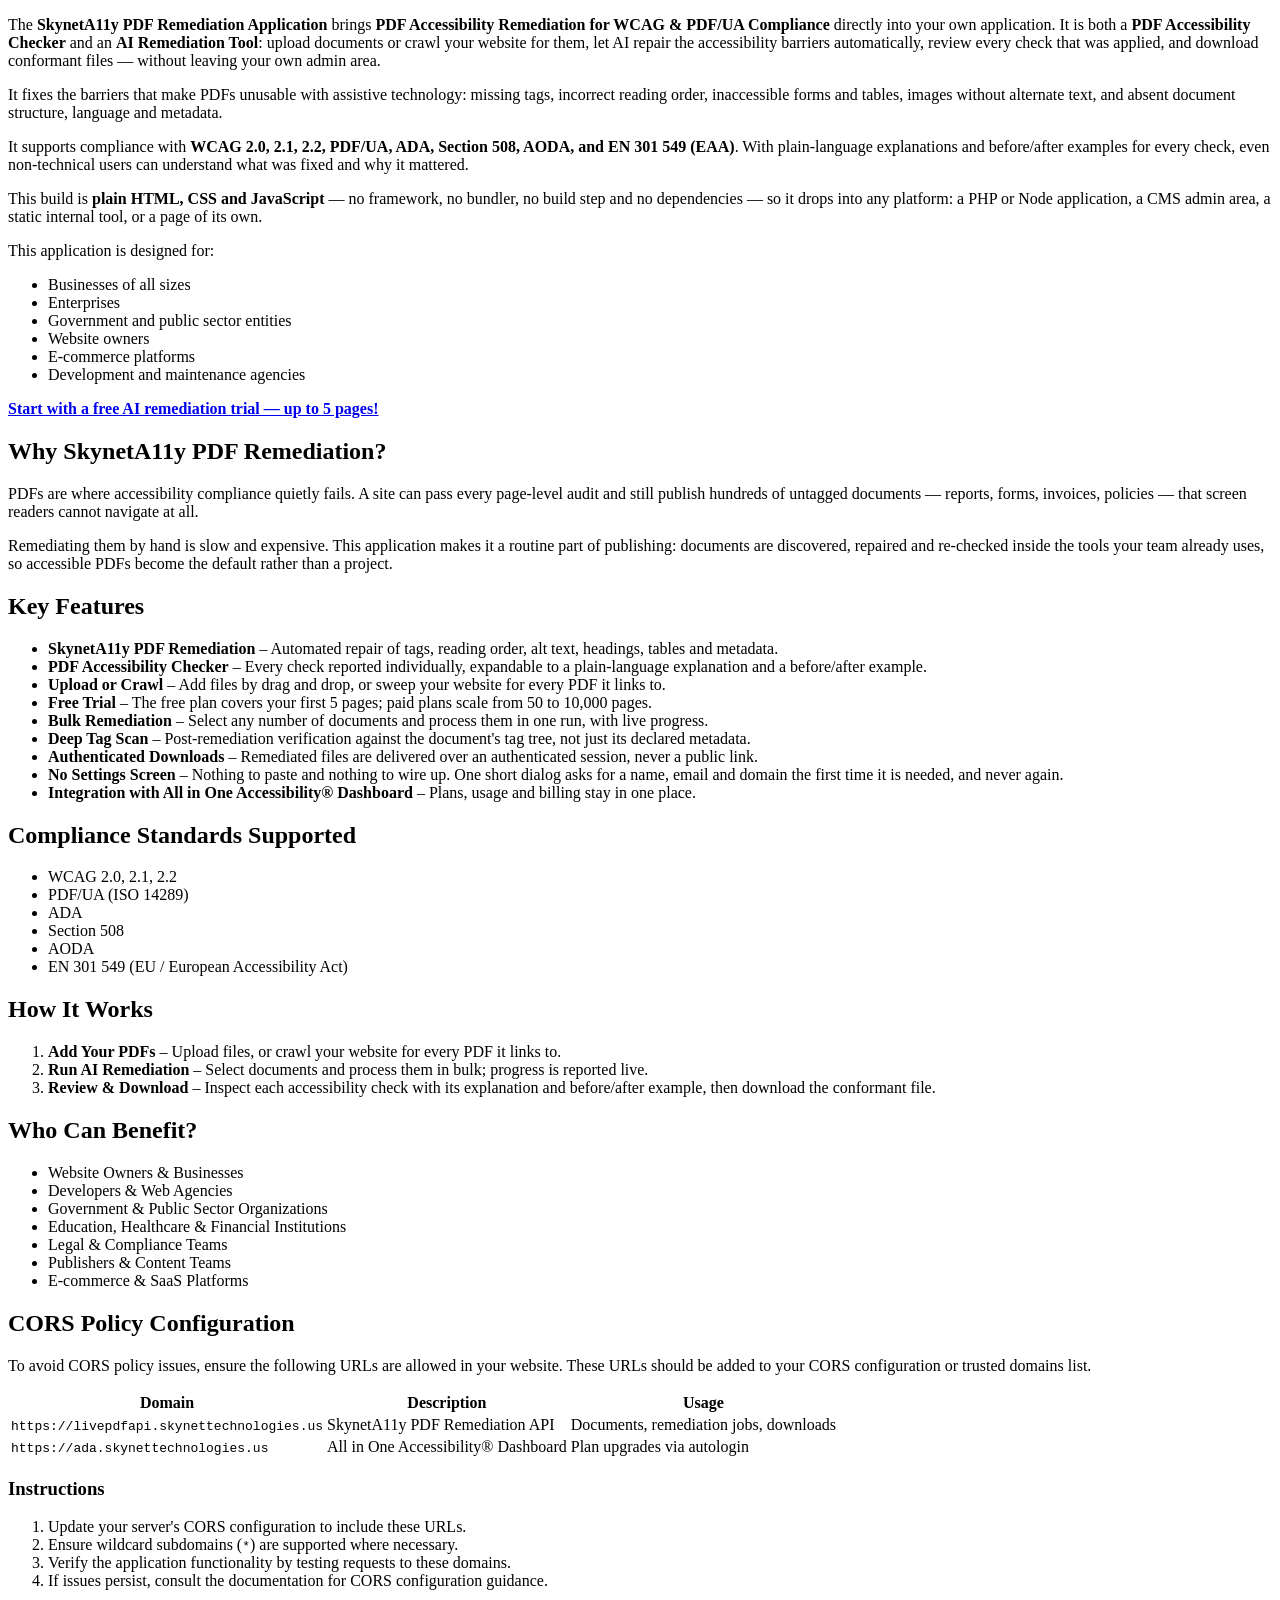
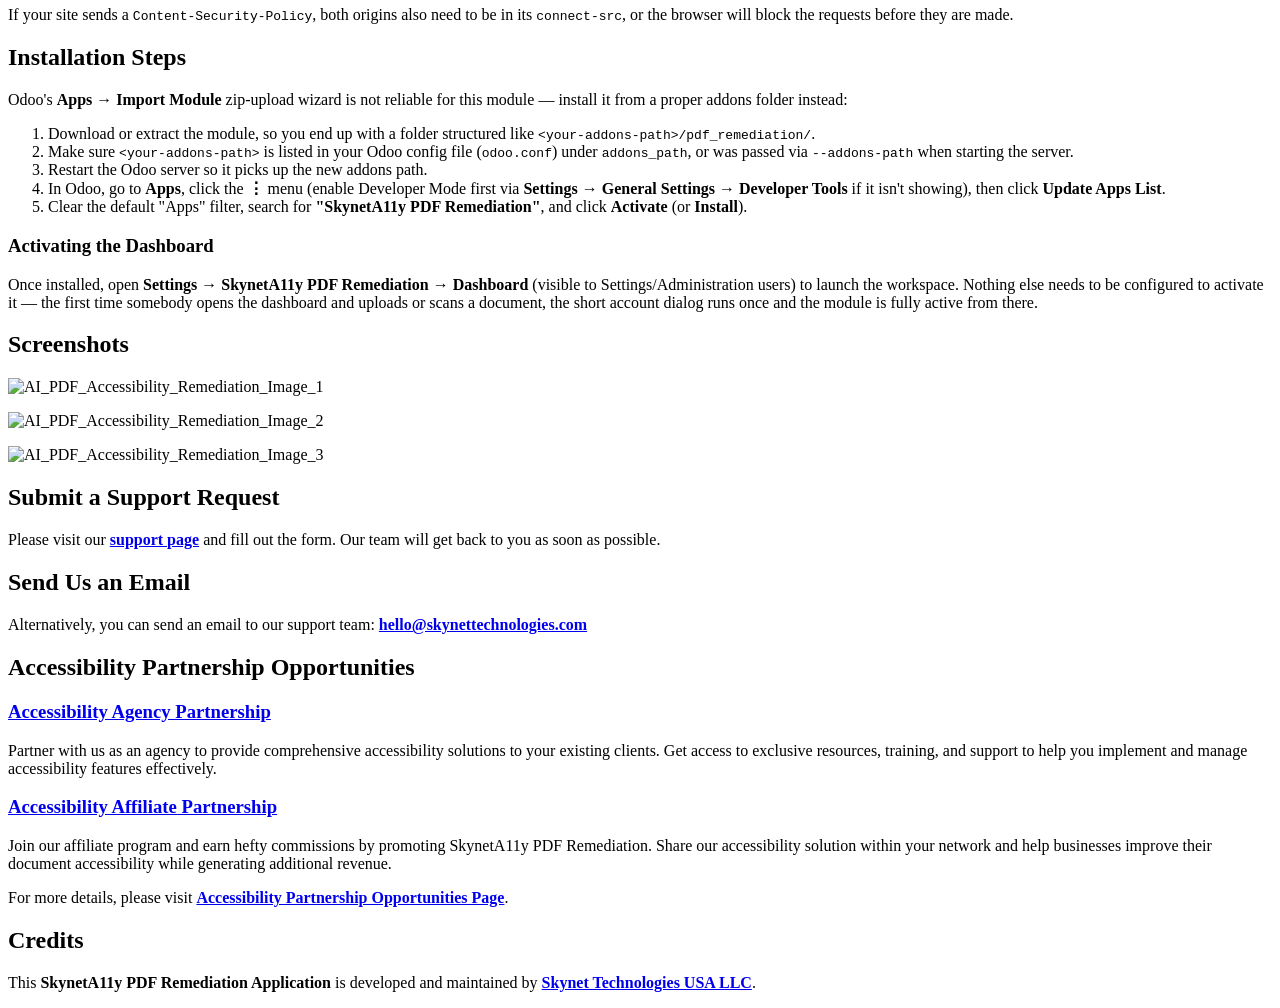
==== odoo_skynetA11y_pdf_remediation/static/description/index.html @ 9ebf7593 "first commit" ====
<!DOCTYPE html>
<html lang="en">
   <head>
      <meta http-equiv="Content-Type" content="text/html; charset=UTF-8">
      <title>SkynetA11y PDF Remediation</title>
   </head>
   <body>
      <p>
         The <strong>SkynetA11y PDF Remediation Application</strong> brings <strong>PDF Accessibility Remediation for WCAG &amp; PDF/UA Compliance</strong> directly into your own application. It is both a <strong>PDF Accessibility Checker</strong> and an <strong>AI Remediation Tool</strong>: upload documents or crawl your website for them, let AI repair the accessibility barriers automatically, review every check that was applied, and download conformant files &#8212; without leaving your own admin area.
      </p>
      <p>
         It fixes the barriers that make PDFs unusable with assistive technology: missing tags, incorrect reading order, inaccessible forms and tables, images without alternate text, and absent document structure, language and metadata.
      </p>
      <p>
         It supports compliance with <strong>WCAG 2.0, 2.1, 2.2, PDF/UA, ADA, Section 508, AODA, and EN 301 549 (EAA)</strong>. With plain-language explanations and before/after examples for every check, even non-technical users can understand what was fixed and why it mattered.
      </p>
      <p>
         This build is <strong>plain HTML, CSS and JavaScript</strong> &#8212; no framework, no bundler, no build step and no dependencies &#8212; so it drops into any platform: a PHP or Node application, a CMS admin area, a static internal tool, or a page of its own.
      </p>
      <p>This application is designed for:</p>
      <ul>
         <li>Businesses of all sizes</li>
         <li>Enterprises</li>
         <li>Government and public sector entities</li>
         <li>Website owners</li>
         <li>E-commerce platforms</li>
         <li>Development and maintenance agencies</li>
      </ul>
      <p>
         <strong><a href="https://www.skynettechnologies.com/pdf-accessibility-remediation">Start with a free AI remediation trial &#8212; up to 5 pages!</a></strong>
      </p>

      <h2 id="why-ai-pdf-accessibility-remediation">Why SkynetA11y PDF Remediation?</h2>
      <p>
         PDFs are where accessibility compliance quietly fails. A site can pass every page-level audit and still publish hundreds of untagged documents &#8212; reports, forms, invoices, policies &#8212; that screen readers cannot navigate at all.
      </p>
      <p>
         Remediating them by hand is slow and expensive. This application makes it a routine part of publishing: documents are discovered, repaired and re-checked inside the tools your team already uses, so accessible PDFs become the default rather than a project.
      </p>

      <h2 id="key-features">Key Features</h2>
      <ul>
         <li><strong>SkynetA11y PDF Remediation</strong> &#8211; Automated repair of tags, reading order, alt text, headings, tables and metadata.</li>
         <li><strong>PDF Accessibility Checker</strong> &#8211; Every check reported individually, expandable to a plain-language explanation and a before/after example.</li>
         <li><strong>Upload or Crawl</strong> &#8211; Add files by drag and drop, or sweep your website for every PDF it links to.</li>
         <li><strong>Free Trial</strong> &#8211; The free plan covers your first 5 pages; paid plans scale from 50 to 10,000 pages.</li>
         <li><strong>Bulk Remediation</strong> &#8211; Select any number of documents and process them in one run, with live progress.</li>
         <li><strong>Deep Tag Scan</strong> &#8211; Post-remediation verification against the document&#39;s tag tree, not just its declared metadata.</li>
         <li><strong>Authenticated Downloads</strong> &#8211; Remediated files are delivered over an authenticated session, never a public link.</li>
         <li><strong>No Settings Screen</strong> &#8211; Nothing to paste and nothing to wire up. One short dialog asks for a name, email and domain the first time it is needed, and never again.</li>
         <li><strong>Integration with All in One Accessibility&reg; Dashboard</strong> &#8211; Plans, usage and billing stay in one place.</li>
      </ul>

      <h2 id="compliance-standards-supported">Compliance Standards Supported</h2>
      <ul>
         <li>WCAG 2.0, 2.1, 2.2</li>
         <li>PDF/UA (ISO 14289)</li>
         <li>ADA</li>
         <li>Section 508</li>
         <li>AODA</li>
         <li>EN 301 549 (EU / European Accessibility Act)</li>
      </ul>

      <h2 id="how-it-works">How It Works</h2>
      <ol>
         <li><strong>Add Your PDFs</strong> &#8211; Upload files, or crawl your website for every PDF it links to.</li>
         <li><strong>Run AI Remediation</strong> &#8211; Select documents and process them in bulk; progress is reported live.</li>
         <li><strong>Review &amp; Download</strong> &#8211; Inspect each accessibility check with its explanation and before/after example, then download the conformant file.</li>
      </ol>

      <h2 id="who-can-benefit">Who Can Benefit?</h2>
      <ul>
         <li>Website Owners &amp; Businesses</li>
         <li>Developers &amp; Web Agencies</li>
         <li>Government &amp; Public Sector Organizations</li>
         <li>Education, Healthcare &amp; Financial Institutions</li>
         <li>Legal &amp; Compliance Teams</li>
         <li>Publishers &amp; Content Teams</li>
         <li>E-commerce &amp; SaaS Platforms</li>
      </ul>

      <h2 id="cors-policy-configuration">CORS Policy Configuration</h2>
      <p>
         To avoid CORS policy issues, ensure the following URLs are allowed in your website. These URLs should be added to your CORS configuration or trusted domains list.
      </p>
      <table>
         <thead>
            <tr>
               <th><strong>Domain</strong></th>
               <th><strong>Description</strong></th>
               <th><strong>Usage</strong></th>
            </tr>
         </thead>
         <tbody>
            <tr>
               <td><code>https://livepdfapi.skynettechnologies.us</code></td>
               <td>SkynetA11y PDF Remediation API</td>
               <td>Documents, remediation jobs, downloads</td>
            </tr>
            <tr>
               <td><code>https://ada.skynettechnologies.us</code></td>
               <td>All in One Accessibility&reg; Dashboard</td>
               <td>Plan upgrades via autologin</td>
            </tr>
         </tbody>
      </table>
      <h3 id="instructions">Instructions</h3>
      <ol>
         <li>Update your server&#39;s CORS configuration to include these URLs.</li>
         <li>Ensure wildcard subdomains (<code>*</code>) are supported where necessary.</li>
         <li>Verify the application functionality by testing requests to these domains.</li>
         <li>If issues persist, consult the documentation for CORS configuration guidance.</li>
      </ol>
      <p>
         If your site sends a <code>Content-Security-Policy</code>, both origins also need to be in its <code>connect-src</code>, or the browser will block the requests before they are made.
      </p>

      <h2 id="installation-steps">Installation Steps</h2>
      <p>
         Odoo&#39;s <strong>Apps &rarr; Import Module</strong> zip-upload wizard is not reliable for this module &#8212; install it from a proper addons folder instead:
      </p>
      <ol>
         <li>Download or extract the module, so you end up with a folder structured like <code>&lt;your-addons-path&gt;/pdf_remediation/</code>.</li>
         <li>Make sure <code>&lt;your-addons-path&gt;</code> is listed in your Odoo config file (<code>odoo.conf</code>) under <code>addons_path</code>, or was passed via <code>--addons-path</code> when starting the server.</li>
         <li>Restart the Odoo server so it picks up the new addons path.</li>
         <li>In Odoo, go to <strong>Apps</strong>, click the <strong>&#8942;</strong> menu (enable Developer Mode first via <strong>Settings &rarr; General Settings &rarr; Developer Tools</strong> if it isn&#39;t showing), then click <strong>Update Apps List</strong>.</li>
         <li>Clear the default &#34;Apps&#34; filter, search for <strong>&#34;SkynetA11y PDF Remediation&#34;</strong>, and click <strong>Activate</strong> (or <strong>Install</strong>).</li>
      </ol>
      <h3 id="activating-the-dashboard">Activating the Dashboard</h3>
      <p>
         Once installed, open <strong>Settings &rarr; SkynetA11y PDF Remediation &rarr; Dashboard</strong> (visible to Settings/Administration users) to launch the workspace. Nothing else needs to be configured to activate it &#8212; the first time somebody opens the dashboard and uploads or scans a document, the short account dialog runs once and the module is fully active from there.
      </p>

      <h2 id="screenshots">Screenshots</h2>
      <p><img src="https://www.skynettechnologies.com/sites/default/files/AiPdfAccessibilityRemediation/AI_PDF_Accessibility_Remediation_Image_1.png" alt="AI_PDF_Accessibility_Remediation_Image_1"></p>
      <p><img src="https://www.skynettechnologies.com/sites/default/files/AiPdfAccessibilityRemediation/AI_PDF_Accessibility_Remediation_Image_2.png" alt="AI_PDF_Accessibility_Remediation_Image_2"></p>
      <p><img src="https://www.skynettechnologies.com/sites/default/files/AiPdfAccessibilityRemediation/AI_PDF_Accessibility_Remediation_Image_3.png" alt="AI_PDF_Accessibility_Remediation_Image_3"></p>

      <h2 id="submit-a-support-request">Submit a Support Request</h2>
      <p>
         Please visit our <strong><a href="https://www.skynettechnologies.com/report-accessibility-problem">support page</a></strong> and fill out the form. Our team will get back to you as soon as possible.
      </p>

      <h2 id="send-us-an-email">Send Us an Email</h2>
      <p>
         Alternatively, you can send an email to our support team:
         <strong><a href="mailto:hello@skynettechnologies.com">hello@skynettechnologies.com</a></strong>
      </p>

      <h2 id="accessibility-partnership-opportunities">Accessibility Partnership Opportunities</h2>
      <h3 id="-accessibility-agency-partnership-https-www-skynettechnologies-com-agency-partners-"><strong><a href="https://www.skynettechnologies.com/agency-partners">Accessibility Agency Partnership</a></strong></h3>
      <p>
         Partner with us as an agency to provide comprehensive accessibility solutions to your existing clients. Get access to exclusive resources, training, and support to help you implement and manage accessibility features effectively.
      </p>
      <h3 id="-accessibility-affiliate-partnership-https-www-skynettechnologies-com-affiliate-partner-"><strong><a href="https://www.skynettechnologies.com/affiliate-partner">Accessibility Affiliate Partnership</a></strong></h3>
      <p>
         Join our affiliate program and earn hefty commissions by promoting SkynetA11y PDF Remediation. Share our accessibility solution within your network and help businesses improve their document accessibility while generating additional revenue.
      </p>
      <p>
         For more details, please visit <strong><a href="https://www.skynettechnologies.com/partner-program">Accessibility Partnership Opportunities Page</a></strong>.
      </p>

      <h2 id="credits">Credits</h2>
      <p>
         This <strong>SkynetA11y PDF Remediation Application</strong> is developed and maintained by <strong><a href="https://www.skynettechnologies.com">Skynet Technologies USA LLC</a></strong>.
      </p>
   </body>
</html>
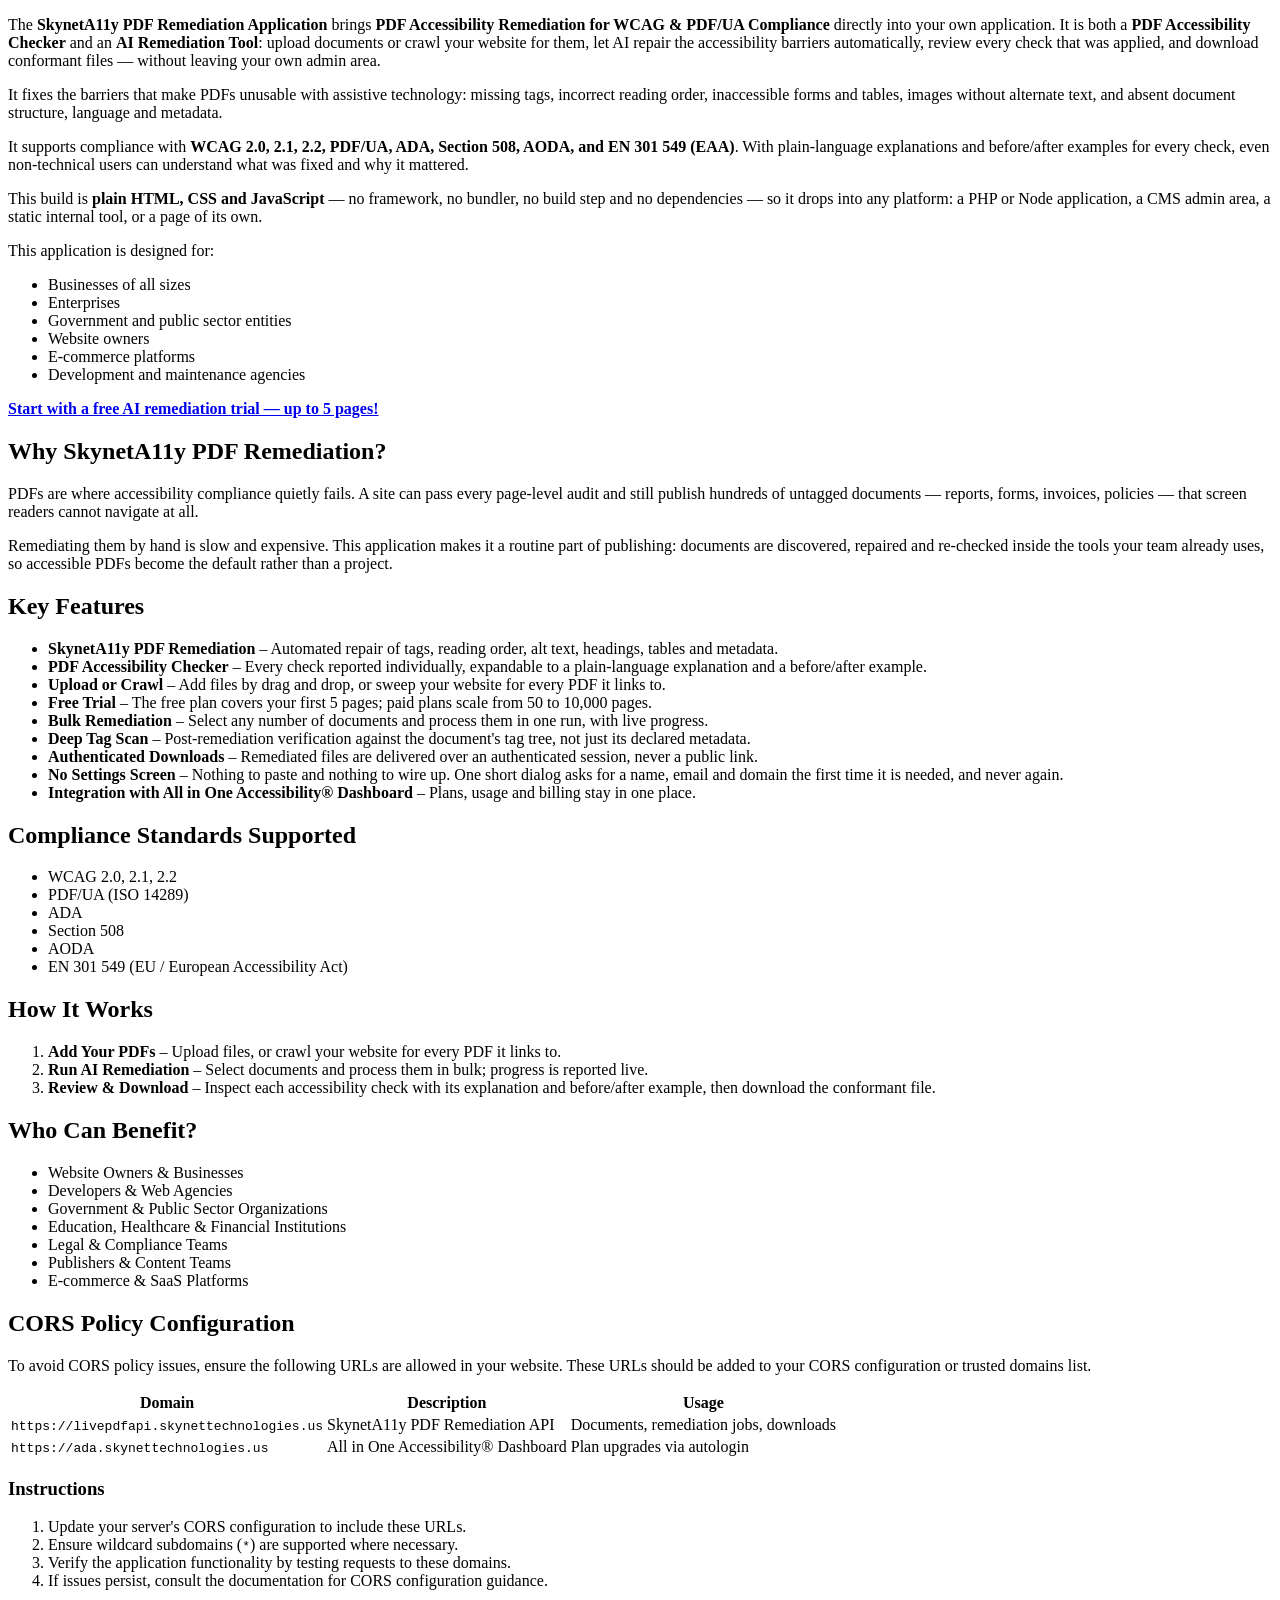
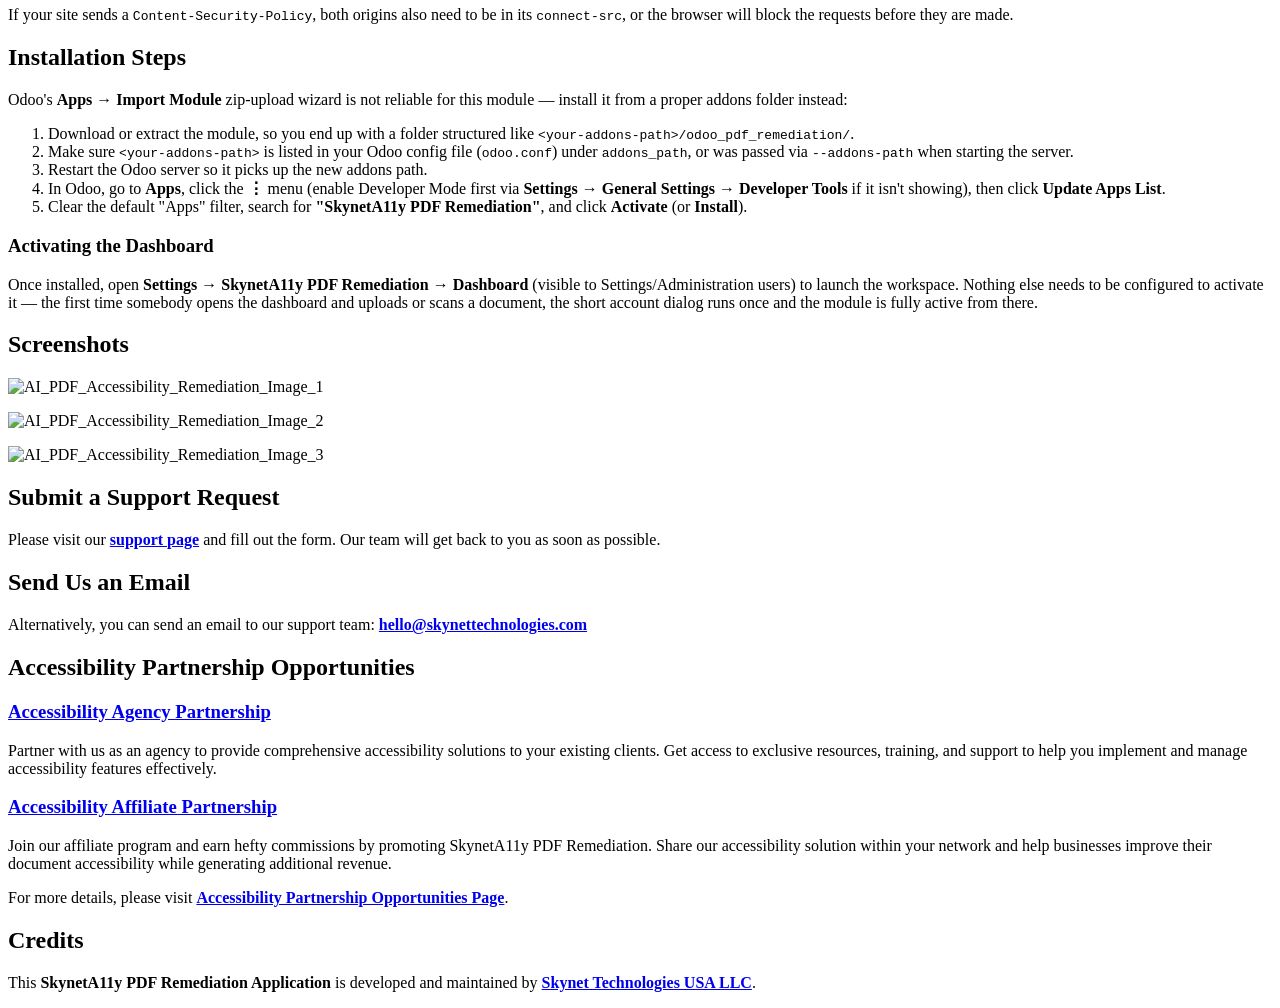
==== commit 94c4c078: "first commit" ====
--- a/odoo_skynetA11y_pdf_remediation/static/description/index.html
+++ b/odoo_skynetA11y_pdf_remediation/static/description/index.html
@@ -120,7 +120,7 @@
          Odoo&#39;s <strong>Apps &rarr; Import Module</strong> zip-upload wizard is not reliable for this module &#8212; install it from a proper addons folder instead:
       </p>
       <ol>
-         <li>Download or extract the module, so you end up with a folder structured like <code>&lt;your-addons-path&gt;/pdf_remediation/</code>.</li>
+         <li>Download or extract the module, so you end up with a folder structured like <code>&lt;your-addons-path&gt;/odoo_pdf_remediation/</code>.</li>
          <li>Make sure <code>&lt;your-addons-path&gt;</code> is listed in your Odoo config file (<code>odoo.conf</code>) under <code>addons_path</code>, or was passed via <code>--addons-path</code> when starting the server.</li>
          <li>Restart the Odoo server so it picks up the new addons path.</li>
          <li>In Odoo, go to <strong>Apps</strong>, click the <strong>&#8942;</strong> menu (enable Developer Mode first via <strong>Settings &rarr; General Settings &rarr; Developer Tools</strong> if it isn&#39;t showing), then click <strong>Update Apps List</strong>.</li>
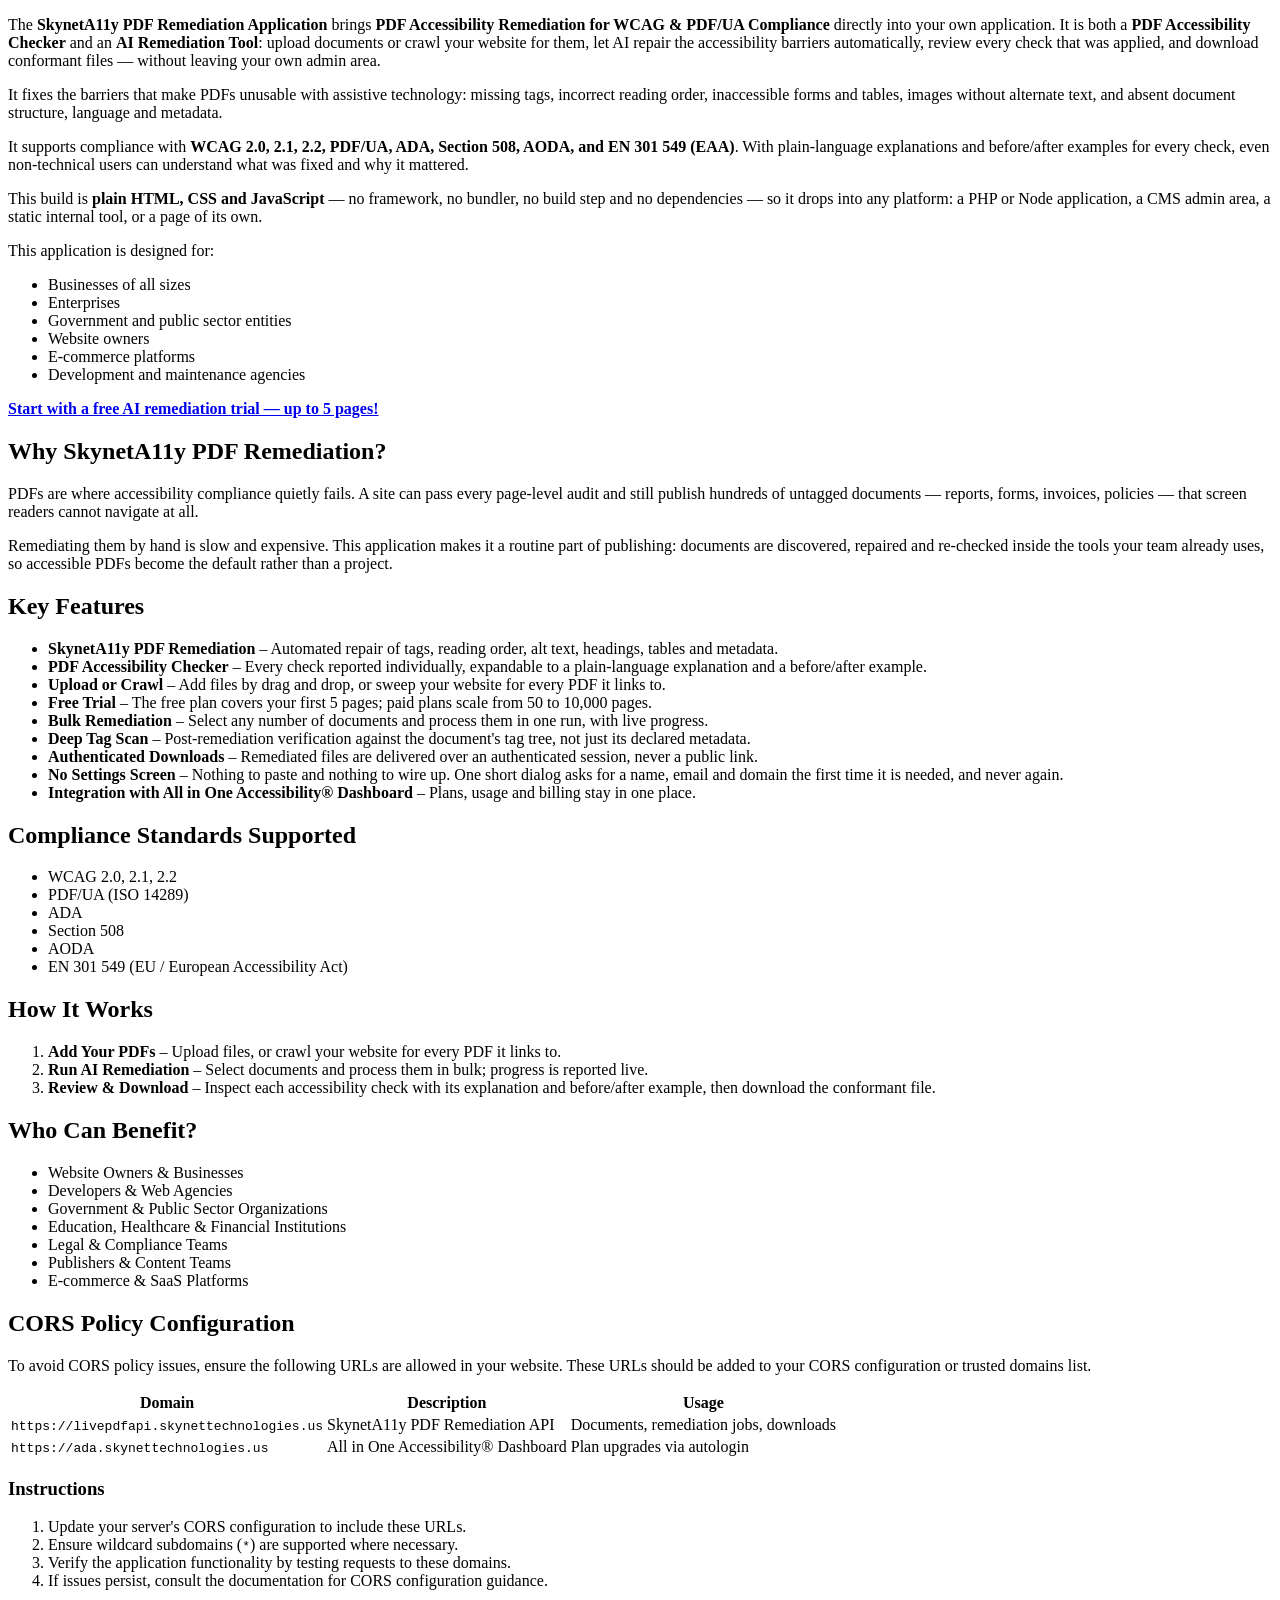
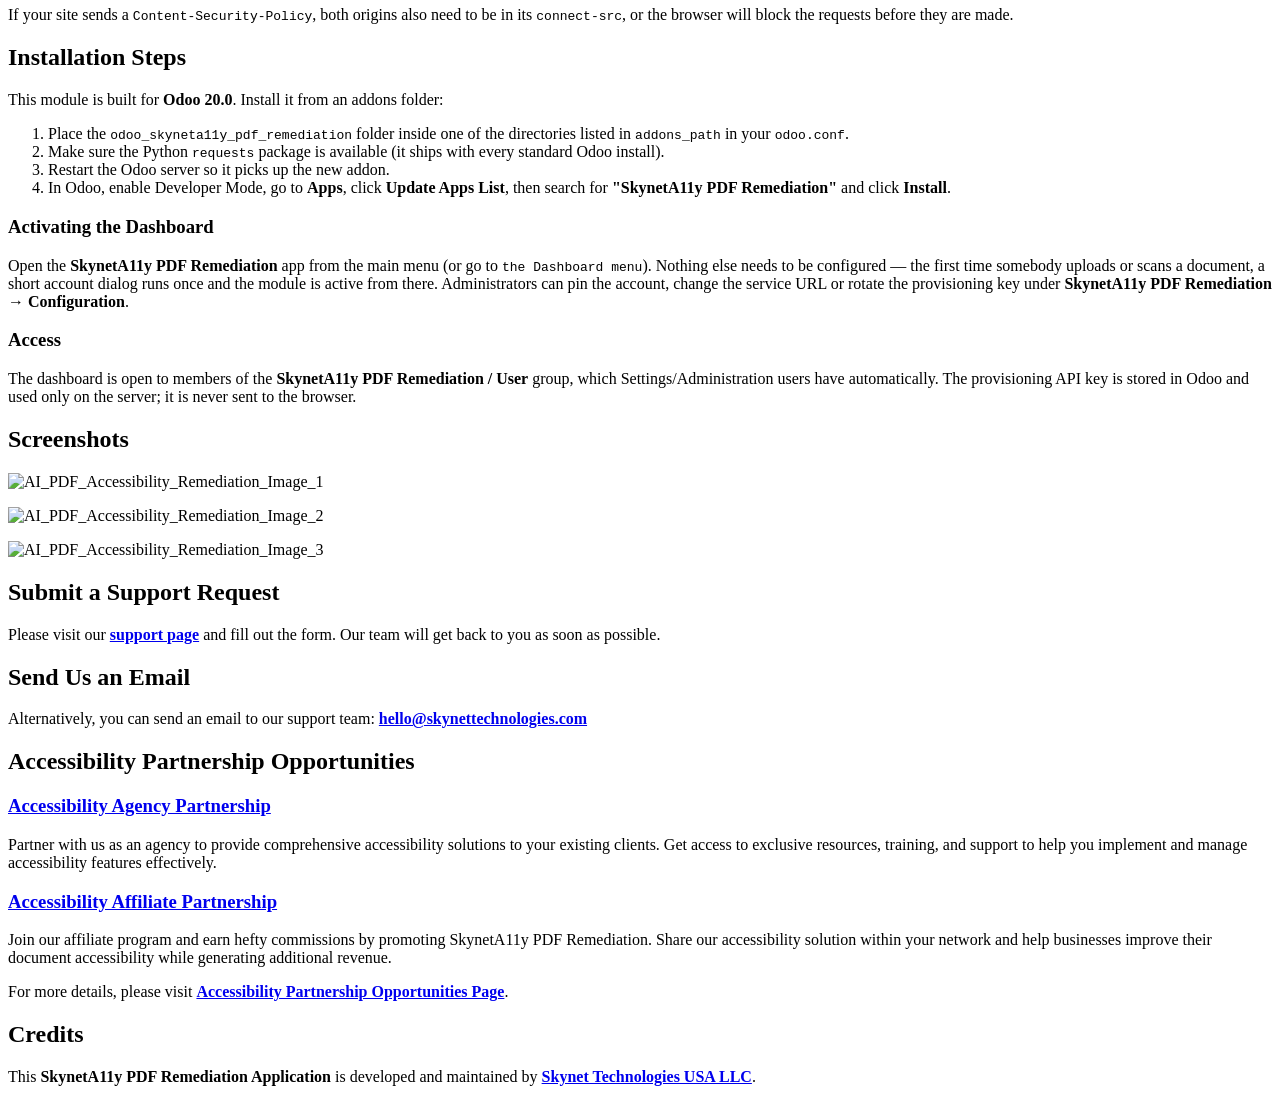
==== commit 249bdc4c: "Added new version 20" ====
--- a/odoo_skynetA11y_pdf_remediation/static/description/index.html
+++ b/odoo_skynetA11y_pdf_remediation/static/description/index.html
@@ -116,19 +116,20 @@
       </p>
 
       <h2 id="installation-steps">Installation Steps</h2>
-      <p>
-         Odoo&#39;s <strong>Apps &rarr; Import Module</strong> zip-upload wizard is not reliable for this module &#8212; install it from a proper addons folder instead:
-      </p>
+      <p>This module is built for <strong>Odoo 20.0</strong>. Install it from an addons folder:</p>
       <ol>
-         <li>Download or extract the module, so you end up with a folder structured like <code>&lt;your-addons-path&gt;/odoo_pdf_remediation/</code>.</li>
-         <li>Make sure <code>&lt;your-addons-path&gt;</code> is listed in your Odoo config file (<code>odoo.conf</code>) under <code>addons_path</code>, or was passed via <code>--addons-path</code> when starting the server.</li>
-         <li>Restart the Odoo server so it picks up the new addons path.</li>
-         <li>In Odoo, go to <strong>Apps</strong>, click the <strong>&#8942;</strong> menu (enable Developer Mode first via <strong>Settings &rarr; General Settings &rarr; Developer Tools</strong> if it isn&#39;t showing), then click <strong>Update Apps List</strong>.</li>
-         <li>Clear the default &#34;Apps&#34; filter, search for <strong>&#34;SkynetA11y PDF Remediation&#34;</strong>, and click <strong>Activate</strong> (or <strong>Install</strong>).</li>
+         <li>Place the <code>odoo_skyneta11y_pdf_remediation</code> folder inside one of the directories listed in <code>addons_path</code> in your <code>odoo.conf</code>.</li>
+         <li>Make sure the Python <code>requests</code> package is available (it ships with every standard Odoo install).</li>
+         <li>Restart the Odoo server so it picks up the new addon.</li>
+         <li>In Odoo, enable Developer Mode, go to <strong>Apps</strong>, click <strong>Update Apps List</strong>, then search for <strong>&#34;SkynetA11y PDF Remediation&#34;</strong> and click <strong>Install</strong>.</li>
       </ol>
       <h3 id="activating-the-dashboard">Activating the Dashboard</h3>
       <p>
-         Once installed, open <strong>Settings &rarr; SkynetA11y PDF Remediation &rarr; Dashboard</strong> (visible to Settings/Administration users) to launch the workspace. Nothing else needs to be configured to activate it &#8212; the first time somebody opens the dashboard and uploads or scans a document, the short account dialog runs once and the module is fully active from there.
+         Open the <strong>SkynetA11y PDF Remediation</strong> app from the main menu (or go to <code>the Dashboard menu</code>). Nothing else needs to be configured &#8212; the first time somebody uploads or scans a document, a short account dialog runs once and the module is active from there. Administrators can pin the account, change the service URL or rotate the provisioning key under <strong>SkynetA11y PDF Remediation &rarr; Configuration</strong>.
+      </p>
+      <h3 id="access">Access</h3>
+      <p>
+         The dashboard is open to members of the <strong>SkynetA11y PDF Remediation / User</strong> group, which Settings/Administration users have automatically. The provisioning API key is stored in Odoo and used only on the server; it is never sent to the browser.
       </p>
 
       <h2 id="screenshots">Screenshots</h2>
